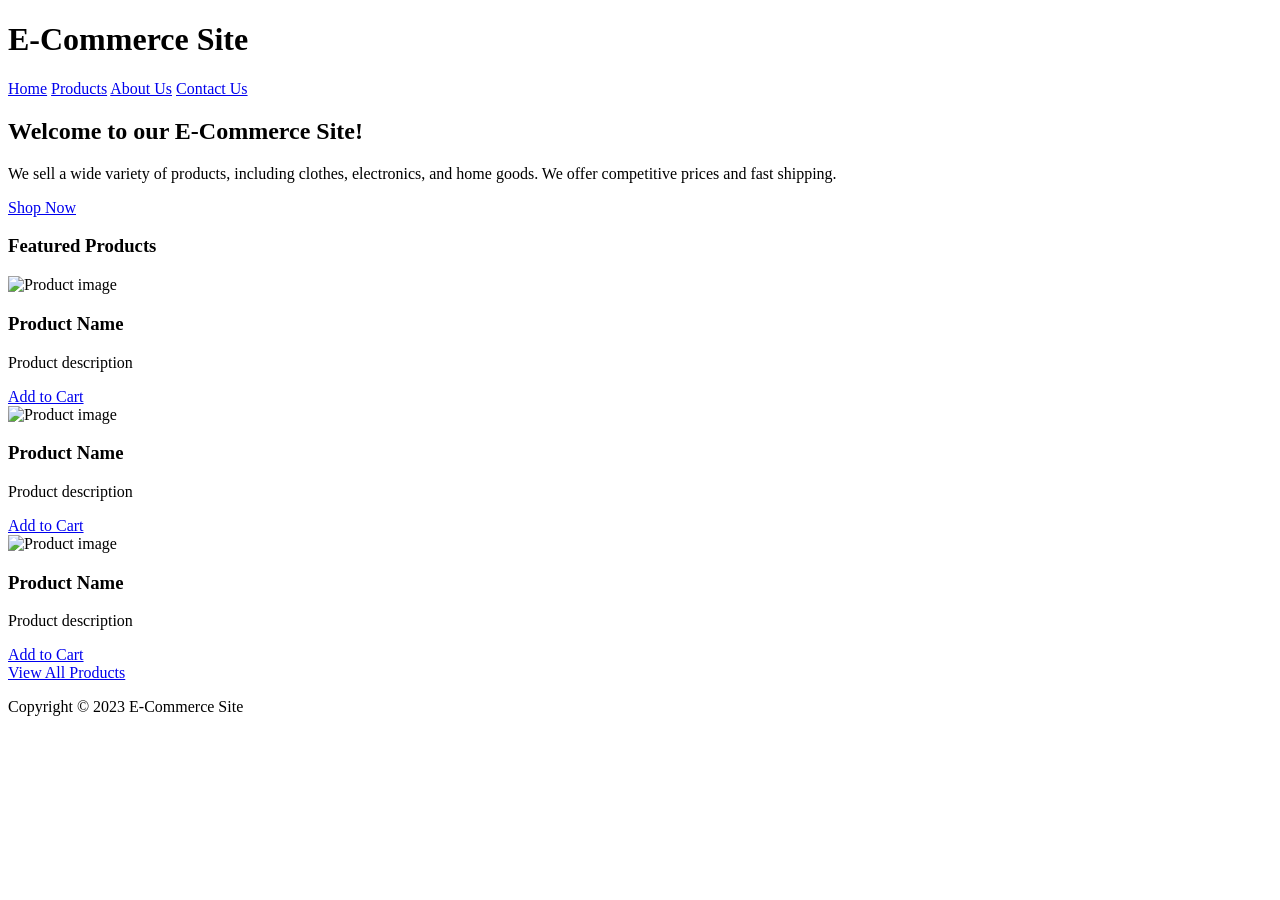
==== ec1.html @ dd5bec4c "Add files via upload" ====
<!DOCTYPE html>
<html>
<head>
  <title>E-Commerce Site</title>
  <link rel="stylesheet" href="style.css">
</head>
<body>

  <header>
    <h1>E-Commerce Site</h1>

    <nav>
      <a href="#">Home</a>
      <a href="#">Products</a>
      <a href="#">About Us</a>
      <a href="#">Contact Us</a>
    </nav>
  </header>

  <main>
    <section class="hero">
      <h2>Welcome to our E-Commerce Site!</h2>

      <p>We sell a wide variety of products, including clothes, electronics, and home goods. We offer competitive prices and fast shipping.</p>

      <a href="#" class="btn btn-primary">Shop Now</a>
    </section>

    <section class="products">
      <h3>Featured Products</h3>

      <div class="row">
        <div class="col-md-4">
          <div class="product">
            <img src="https://placehold.it/300x300" alt="Product image">

            <h3>Product Name</h3>

            <p>Product description</p>

            <a href="#" class="btn btn-primary">Add to Cart</a>
          </div>
        </div>

        <div class="col-md-4">
          <div class="product">
            <img src="https://placehold.it/300x300" alt="Product image">

            <h3>Product Name</h3>

            <p>Product description</p>

            <a href="#" class="btn btn-primary">Add to Cart</a>
          </div>
        </div>

        <div class="col-md-4">
          <div class="product">
            <img src="https://placehold.it/300x300" alt="Product image">

            <h3>Product Name</h3>

            <p>Product description</p>

            <a href="#" class="btn btn-primary">Add to Cart</a>
          </div>
        </div>
      </div>

      <a href="#" class="btn btn-primary">View All Products</a>
    </section>
  </main>

  <footer>
    <p>Copyright &copy; 2023 E-Commerce Site</p>
  </footer>

</body>
</html>
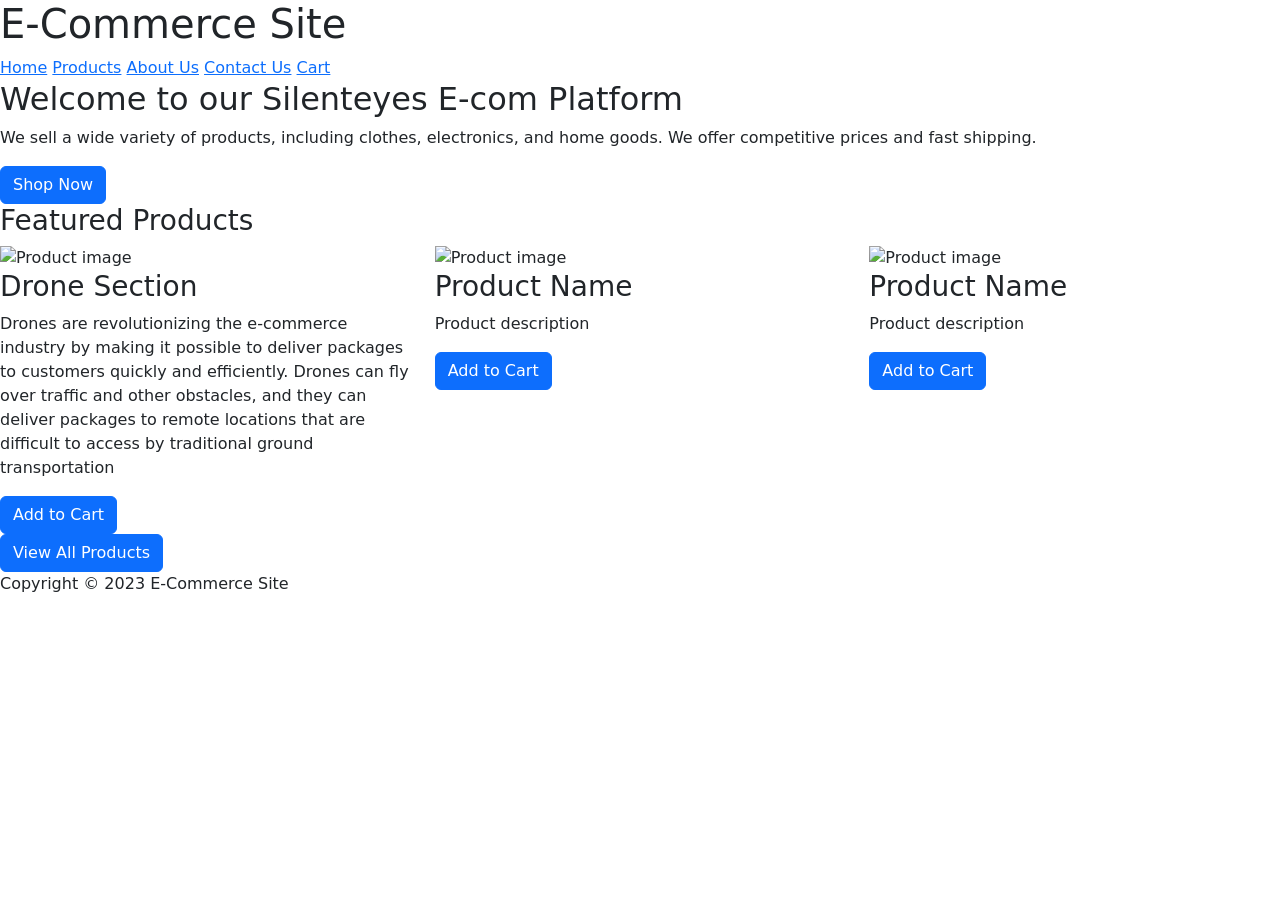
==== commit 8a69c6ef: "Update ec1.html" ====
--- a/ec1.html
+++ b/ec1.html
@@ -1,8 +1,12 @@
 <!DOCTYPE html>
 <html>
 <head>
-  <title>E-Commerce Site</title>
+  <title>Silenteyes E-Com  platform </title>
   <link rel="stylesheet" href="style.css">
+  
+ <link rel="stylesheet" href="https://cdn.jsdelivr.net/npm/bootstrap@5.2.3/dist/css/bootstrap.min.css" integrity="sha384-rbsA2VBKQh58iYhFldvKuhfTAU6auU8tT94WrHftjDbrCEXSU1oBoqyl2QvZ6jIW3" crossorigin="anonymous">
+  <script src="https://cdn.jsdelivr.net/npm/bootstrap@5.2.3/dist/js/bootstrap.bundle.min.js" integrity="sha384-kenU1KFdBIe4k0Y0K2SR4kBFvZj3be+SNiqU39cvqUiqFsdAVAw6REKb8yMiFHQRw" crossorigin="anonymous"></script>
+    
 </head>
 <body>
 
@@ -14,12 +18,13 @@
       <a href="#">Products</a>
       <a href="#">About Us</a>
       <a href="#">Contact Us</a>
+      <a href='#'>Cart</a>
     </nav>
   </header>
 
   <main>
     <section class="hero">
-      <h2>Welcome to our E-Commerce Site!</h2>
+      <h2>Welcome to our Silenteyes E-com Platform</h2>
 
       <p>We sell a wide variety of products, including clothes, electronics, and home goods. We offer competitive prices and fast shipping.</p>
 
@@ -32,7 +37,20 @@
       <div class="row">
         <div class="col-md-4">
           <div class="product">
-            <img src="https://placehold.it/300x300" alt="Product image">
+            <img src="https://placehold.it/250x250" alt="Product image">
+
+            <h3>Drone Section </h3>
+
+            <p>Drones are revolutionizing the e-commerce industry by making it possible to deliver packages to customers quickly and efficiently. Drones can fly over traffic and
+              other obstacles, and they can deliver packages to remote locations that are difficult to access by traditional ground transportation</p>
+
+            <a href="#" class="btn btn-primary">Add to Cart</a>
+          </div>
+        </div>
+
+        <div class="col-md-4">
+          <div class="product">
+            <img src="https://placehold.it/250x250" alt="Product image">
 
             <h3>Product Name</h3>
 
@@ -44,19 +62,7 @@
 
         <div class="col-md-4">
           <div class="product">
-            <img src="https://placehold.it/300x300" alt="Product image">
-
-            <h3>Product Name</h3>
-
-            <p>Product description</p>
-
-            <a href="#" class="btn btn-primary">Add to Cart</a>
-          </div>
-        </div>
-
-        <div class="col-md-4">
-          <div class="product">
-            <img src="https://placehold.it/300x300" alt="Product image">
+            <img src="https://placehold.it/250x250" alt="Product image">
 
             <h3>Product Name</h3>
 
@@ -76,4 +82,4 @@
   </footer>
 
 </body>
-</html>+</html>
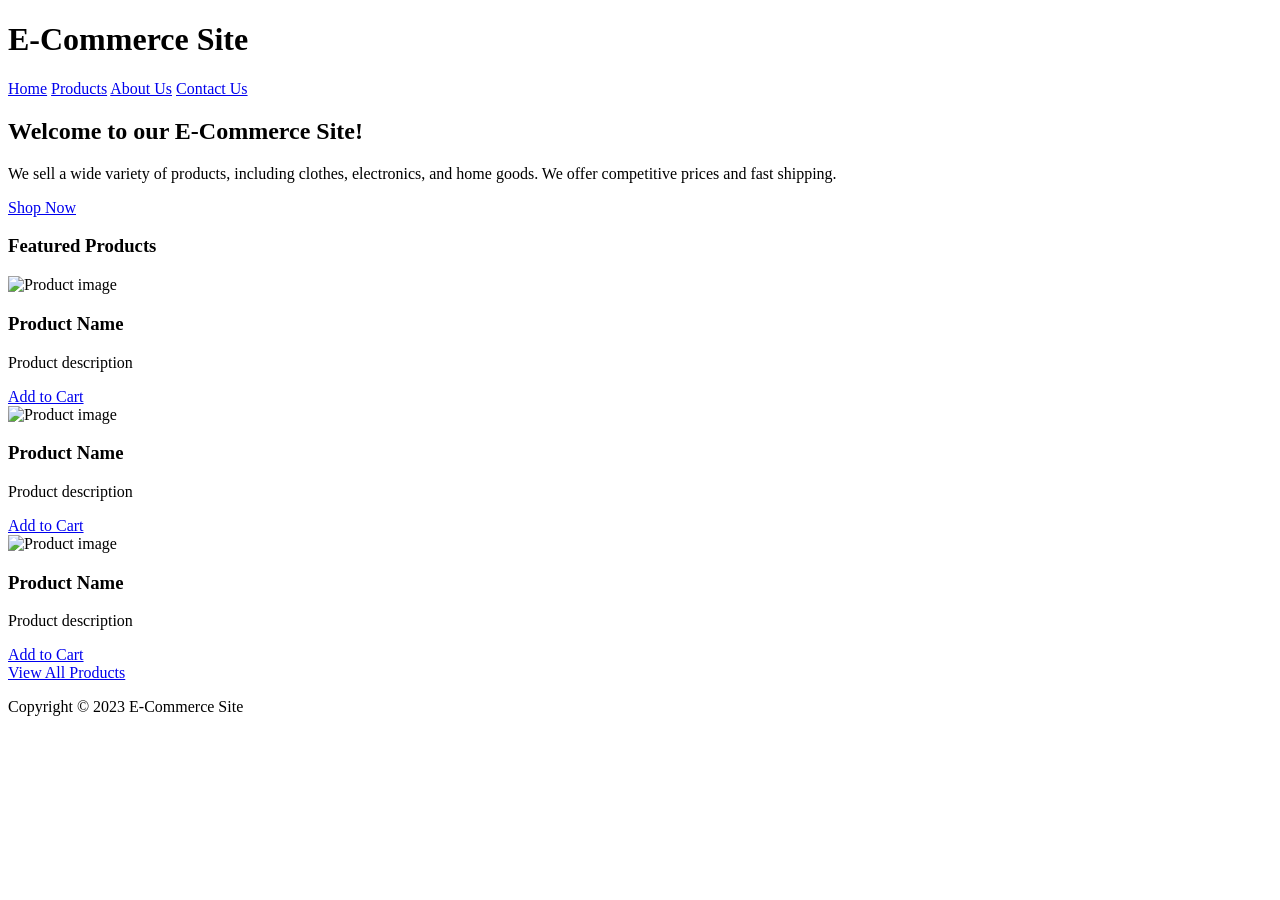
==== commit e9f47501: "Add files via upload" ====
--- a/ec1.html
+++ b/ec1.html
@@ -1,12 +1,8 @@
 <!DOCTYPE html>
 <html>
 <head>
-  <title>Silenteyes E-Com  platform </title>
+  <title>E-Commerce Site</title>
   <link rel="stylesheet" href="style.css">
-  
- <link rel="stylesheet" href="https://cdn.jsdelivr.net/npm/bootstrap@5.2.3/dist/css/bootstrap.min.css" integrity="sha384-rbsA2VBKQh58iYhFldvKuhfTAU6auU8tT94WrHftjDbrCEXSU1oBoqyl2QvZ6jIW3" crossorigin="anonymous">
-  <script src="https://cdn.jsdelivr.net/npm/bootstrap@5.2.3/dist/js/bootstrap.bundle.min.js" integrity="sha384-kenU1KFdBIe4k0Y0K2SR4kBFvZj3be+SNiqU39cvqUiqFsdAVAw6REKb8yMiFHQRw" crossorigin="anonymous"></script>
-    
 </head>
 <body>
 
@@ -18,13 +14,12 @@
       <a href="#">Products</a>
       <a href="#">About Us</a>
       <a href="#">Contact Us</a>
-      <a href='#'>Cart</a>
     </nav>
   </header>
 
   <main>
     <section class="hero">
-      <h2>Welcome to our Silenteyes E-com Platform</h2>
+      <h2>Welcome to our E-Commerce Site!</h2>
 
       <p>We sell a wide variety of products, including clothes, electronics, and home goods. We offer competitive prices and fast shipping.</p>
 
@@ -37,20 +32,7 @@
       <div class="row">
         <div class="col-md-4">
           <div class="product">
-            <img src="https://placehold.it/250x250" alt="Product image">
-
-            <h3>Drone Section </h3>
-
-            <p>Drones are revolutionizing the e-commerce industry by making it possible to deliver packages to customers quickly and efficiently. Drones can fly over traffic and
-              other obstacles, and they can deliver packages to remote locations that are difficult to access by traditional ground transportation</p>
-
-            <a href="#" class="btn btn-primary">Add to Cart</a>
-          </div>
-        </div>
-
-        <div class="col-md-4">
-          <div class="product">
-            <img src="https://placehold.it/250x250" alt="Product image">
+            <img src="https://placehold.it/300x300" alt="Product image">
 
             <h3>Product Name</h3>
 
@@ -62,7 +44,19 @@
 
         <div class="col-md-4">
           <div class="product">
-            <img src="https://placehold.it/250x250" alt="Product image">
+            <img src="https://placehold.it/300x300" alt="Product image">
+
+            <h3>Product Name</h3>
+
+            <p>Product description</p>
+
+            <a href="#" class="btn btn-primary">Add to Cart</a>
+          </div>
+        </div>
+
+        <div class="col-md-4">
+          <div class="product">
+            <img src="https://placehold.it/300x300" alt="Product image">
 
             <h3>Product Name</h3>
 
@@ -82,4 +76,4 @@
   </footer>
 
 </body>
-</html>
+</html>
